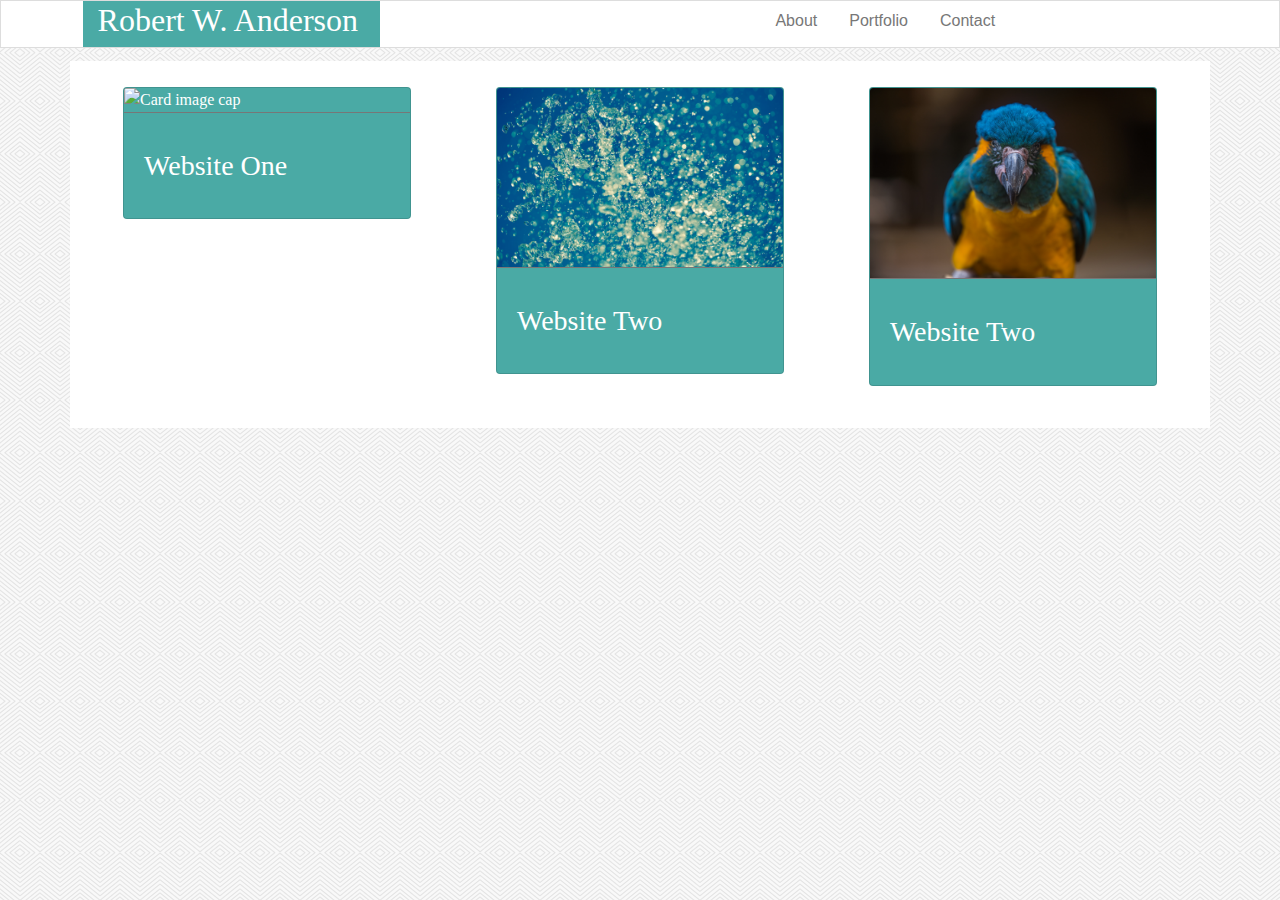
==== portfolio.html @ 5dc90e5a "add content and styling to portfolio" ====
<!DOCTYPE html>
<html lang="en">

<head>
    <meta charset="UTF-8">
    <meta name="viewport" content="width=device-width, initial-scale=1.0">
    <meta http-equiv="X-UA-Compatible" content="ie=edge">
    <title>Robert W. Anderson</title>
    <link rel="stylesheet" href="https://maxcdn.bootstrapcdn.com/bootstrap/4.0.0/css/bootstrap.min.css" integrity="sha384-Gn5384xqQ1aoWXA+058RXPxPg6fy4IWvTNh0E263XmFcJlSAwiGgFAW/dAiS6JXm"
        crossorigin="anonymous">
    <link rel="stylesheet" href="assets/css/portfolio.css" type="text/css">
</head>
<header>

    <div class="row topbar">
        <div class="col-xl-3 justify-content-around">
            <h2 class="myname">Robert W. Anderson</h2>
        </div>
        <div class="col-md-6">
            <ul class="nav justify-content-center">
                <li class="nav-item">
                    <a class="nav-link" href="index.html">About</a>
                </li>
                <li class="nav-item">
                    <a class="nav-link active" href="portfolio.html">Portfolio</a>
                </li>
                <li class="nav-item">
                    <a class="nav-link" href="contact.html">Contact</a>
                </li>
            </ul>
        </div>
    </div>
</header>

<body background="assets/images/whirlpool.png">
    <div class="container">
        <div class="row">
            <a href="#">
                <div class="card" style="width: 18rem;">
                    <img class="card-img-top" src="assets/images/daylight-grass-lake-1461035.jpg" alt="Card image cap">
                    <div class="card-body">
                        <p class="card-text"><h3>Website One</h3></p>
                    </div>
                </div>
            </a>
            <a href="#">
                    <div class="card" style="width: 18rem;">
                        <img class="card-img-top" src="assets/images/background-bokeh-bubble-534736.jpg" alt="Card image cap">
                        <div class="card-body">
                            <p class="card-text"><h3>Website Two</h3></p>
                        </div>
                    </div>
                </a>
                <a href="#">
                        <div class="card" style="width: 18rem;">
                            <img class="card-img-top" src="assets/images/animal-avian-beak-1462052.jpg" alt="Card image cap">
                            <div class="card-body">
                                <p class="card-text"><h3>Website Two</h3></p>
                            </div>
                        </div>
                    </a>

        </div>
        
    </div>




    </div>
</body>

</html>
---- assets/css/portfolio.css ----
header {
    background: #ffffff;
    height: 100%;
    width: 100%;
    border: solid 1px #dddddd;
}

.topbar {
    justify-content: flex-end;
}
.myname {
    background: #4aaaa5;
    font-family: Georgia, 'Times New Roman', Times, serif;
    color: #ffffff;
    height: 100%;
    display: flex;
    justify-content: flex-start;
    padding-left: 5%;
}

.nav-link {
    font-family: Arial, Helvetica, sans-serif;
    color: #777777;
    text-decoration: none;
}
 
.container {
    background: #ffffff;
    margin: auto;
    margin-top: 1%;
    padding: 2%;
}

.row {
    display: flex;
    justify-content: space-around;
}

.card {
    font-family: Georgia, 'Times New Roman', Times, serif;
    color: #ffffff;
    background: #4aaaa5;
    text-decoration: none;
    display: flex;
    justify-content: center;
    margin-bottom: 1rem;
}

img {
    border-bottom: #777777 solid 1px;
}
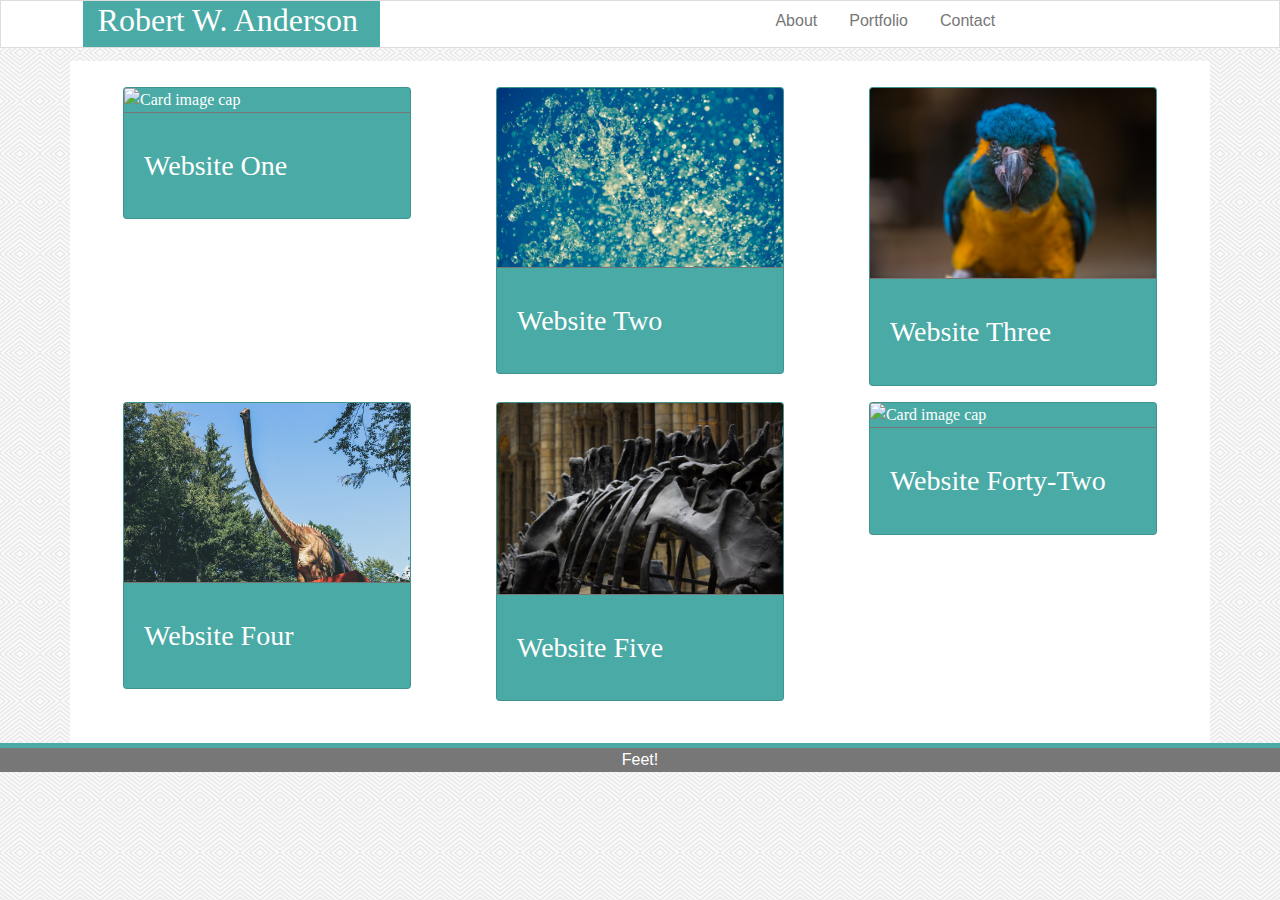
==== commit 1e9795fc: "add content and styling for portfolio and contact, add custom scrollbar" ====
--- a/portfolio.html
+++ b/portfolio.html
@@ -39,35 +39,79 @@
                 <div class="card" style="width: 18rem;">
                     <img class="card-img-top" src="assets/images/daylight-grass-lake-1461035.jpg" alt="Card image cap">
                     <div class="card-body">
-                        <p class="card-text"><h3>Website One</h3></p>
+                        <p class="card-text">
+                            <h3>Website One</h3>
+                        </p>
                     </div>
                 </div>
             </a>
             <a href="#">
-                    <div class="card" style="width: 18rem;">
-                        <img class="card-img-top" src="assets/images/background-bokeh-bubble-534736.jpg" alt="Card image cap">
-                        <div class="card-body">
-                            <p class="card-text"><h3>Website Two</h3></p>
-                        </div>
+                <div class="card" style="width: 18rem;">
+                    <img class="card-img-top" src="assets/images/background-bokeh-bubble-534736.jpg" alt="Card image cap">
+                    <div class="card-body">
+                        <p class="card-text">
+                            <h3>Website Two</h3>
+                        </p>
                     </div>
-                </a>
-                <a href="#">
-                        <div class="card" style="width: 18rem;">
-                            <img class="card-img-top" src="assets/images/animal-avian-beak-1462052.jpg" alt="Card image cap">
-                            <div class="card-body">
-                                <p class="card-text"><h3>Website Two</h3></p>
-                            </div>
-                        </div>
-                    </a>
+                </div>
+            </a>
+            <a href="#">
+                <div class="card" style="width: 18rem;">
+                    <img class="card-img-top" src="assets/images/animal-avian-beak-1462052.jpg" alt="Card image cap">
+                    <div class="card-body">
+                        <p class="card-text">
+                            <h3>Website Three</h3>
+                        </p>
+                    </div>
+                </div>
+            </a>
 
         </div>
-        
+
+
+        <div class="row">
+            <a href="#">
+                <div class="card" style="width: 18rem;">
+                    <img class="card-img-top" src="assets/images/dinosaur-9753.jpg" alt="Card image cap">
+                    <div class="card-body">
+                        <p class="card-text">
+                            <h3>Website Four</h3>
+                        </p>
+                    </div>
+                </div>
+            </a>
+            <a href="#">
+                <div class="card" style="width: 18rem;">
+                    <img class="card-img-top" src="assets/images/architecture-bones-building-236482.jpg" alt="Card image cap">
+                    <div class="card-body">
+                        <p class="card-text">
+                            <h3>Website Five</h3>
+                        </p>
+                    </div>
+                </div>
+            </a>
+            <a href="#">
+                <div class="card" style="width: 18rem;">
+                    <img class="card-img-top" src="assets/images/blur-close-up-cooked-162971.jpg" alt="Card image cap">
+                    <div class="card-body">
+                        <p class="card-text">
+                            <h3>Website Forty-Two</h3>
+                        </p>
+                    </div>
+                </div>
+            </a>
+
+        </div>
+
     </div>
 
 
-
+    </div>
 
     </div>
 </body>
+<footer>
+    Feet!
+</footer>
 
 </html>--- a/assets/css/portfolio.css
+++ b/assets/css/portfolio.css
@@ -48,4 +48,25 @@
 
 img {
     border-bottom: #777777 solid 1px;
+}
+
+footer {
+    background: #777777;
+    border-top: solid 5px #4aaaa5;
+    text-align: center;
+    color: #ffffff;
+    font-family: Arial, Helvetica, sans-serif;
+    width: 100%;
+}
+
+::-webkit-scrollbar {
+    width: 10px;
+}
+
+::-webkit-scrollbar-thumb {
+    background: #777777; 
+}
+
+::-webkit-scrollbar-thumb:hover {
+    background: #686868; 
 }